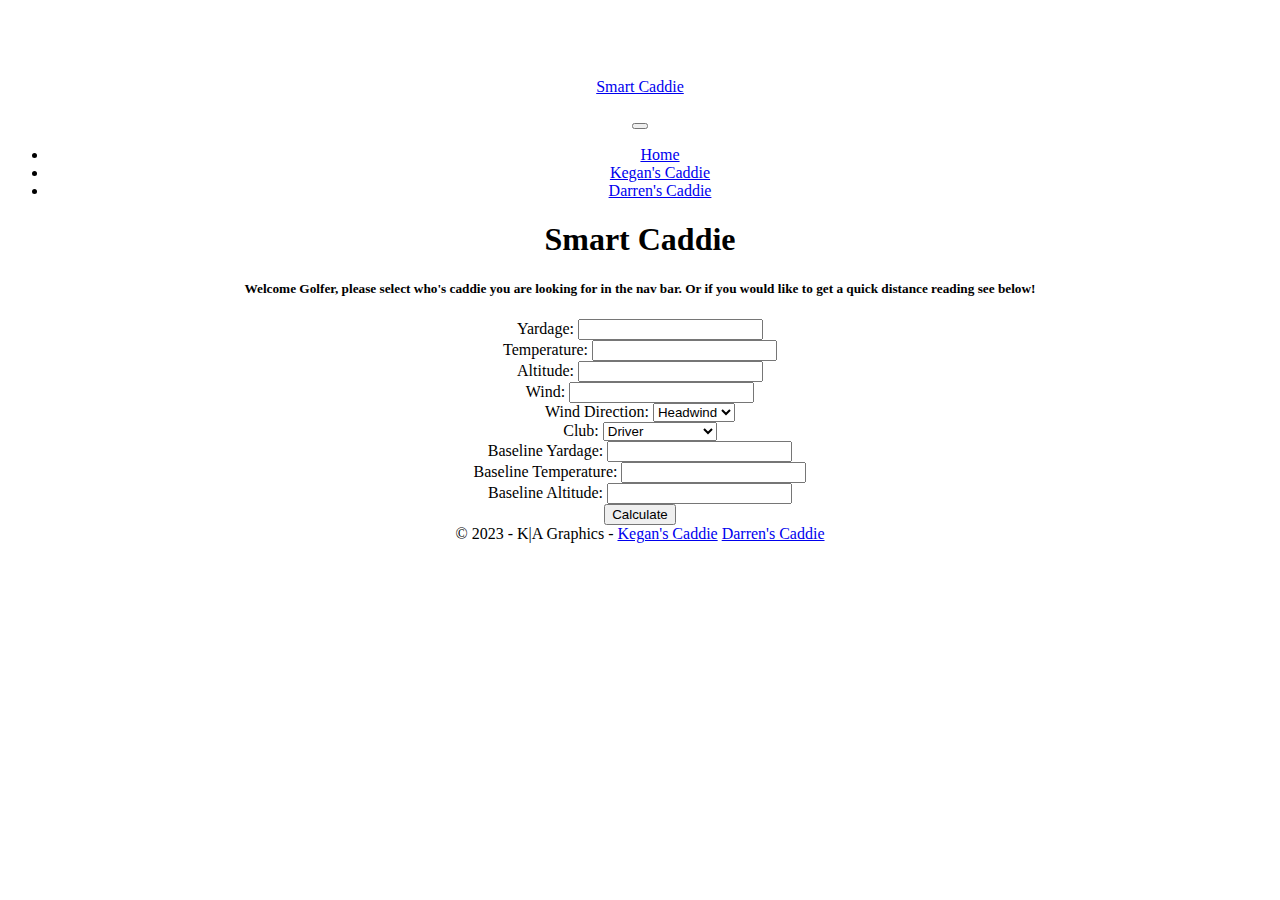
==== index.html @ e9ab4236 "Add files via upload" ====
<!DOCTYPE html>
<html lang="en" dir="ltr">
  <head>
    <meta charset="utf-8">
    <script src="https://ajax.googleapis.com/ajax/libs/jquery/3.6.1/jquery.min.js"></script>


    <link href="https://cdn.jsdelivr.net/npm/bootstrap@5.2.3/dist/css/bootstrap.min.css" rel="stylesheet" integrity="sha384-rbsA2VBKQhggwzxH7pPCaAqO46MgnOM80zW1RWuH61DGLwZJEdK2Kadq2F9CUG65" crossorigin="anonymous">
    <script src="https://cdn.jsdelivr.net/npm/bootstrap@5.3.0-alpha3/dist/js/bootstrap.bundle.min.js" integrity="sha384-ENjdO4Dr2bkBIFxQpeoTz1HIcje39Wm4jDKdf19U8gI4ddQ3GYNS7NTKfAdVQSZe" crossorigin="anonymous"></script>
    <link rel="stylesheet" href="styles.css">
    <meta name="viewport" content="width=device-width"; initial-scale="1.0" />
    <title>Smart Caddie</title>
  </head>
  <body>
    <header>
      <nav class="navbar navbar-expand-lg navbar-dark bg-dark border-bottom box-shadow mb-3">
            <div class="container">
                <a class="navbar-brand d-flex align-items-center" href="index.html">
                    <img src="images/CompanyLogo1.png" alt="company logo" width="100" height="50" class="d-inline-block align-text-top pe-4" />
                    <p class="d-none d-md-block mb-0 companyName">Smart Caddie</p>
                </a>
                <button class="navbar-toggler" type="button" data-bs-toggle="collapse" data-bs-target="#navbarSupportedContent" aria-controls="navbarSupportedContent" aria-expanded="false" aria-label="Toggle navigation">

                    <span class="navbar-toggler-icon"></span>
                </button>
                <div class=" collapse navbar-collapse d-sm-inline-flex justify-content-end" id="navbarSupportedContent">
                    <ul class="navbar-nav ml-auto">
                        <li class="nav-item">
                            <a class="nav-link text-light" href="index.html">Home</a>
                        </li>
                        <li class="nav-item">
                            <a class="nav-link text-light" href="Kegan.html">Kegan's Caddie</a>
                        </li>
                        <li class="nav-item">
                            <a class="nav-link text-light" href="Darren.html">Darren's Caddie</a>
                        </li>

                    </ul>
                </div>
            </div>
        </nav>
    </header>
    <h1>Smart Caddie</h1>
    <h5>Welcome Golfer, please select who's caddie you are looking for in the nav bar. Or if you would like to get a quick distance reading see below!</h5>
    <div class="container">
    <form>
      <label for="yardage">Yardage:</label>
      <input type="text" id="yardage" name="yardage"><br>

      <label for="temperature">Temperature:</label>
      <input type="text" id="temperature" name="temperature"><br>

      <label for="altitude">Altitude:</label>
      <input type="text" id="altitude" name="altitude"><br>

      <label for="wind">Wind:</label>
      <input type="text" id="wind" name="wind"><br>
      <label for="windDirection">Wind Direction:</label>
      <select id="windDirection" name="windDirection">
        <<option value="headwind">Headwind</option>
        <<option value="tailwind">TailWind</option>
        </select>
        <br>


      <label for="club">Club:</label>
      <select id="club" name="club">
        <<option value="driver">Driver</option>
        <<option value="LongIrons">Long Irons</option>
        <<option value="ShortIrons">Short Irons</option>
        <<option value="FW">Fairway Woods</option>

        </select>

        <br>

      <label for="baselineYardage">Baseline Yardage:</label>
      <input type="text" id="baselineYardage" name="baselineYardage"><br>

      <label for="baselinetemperature">Baseline Temperature:</label>
      <input type="text" id="baselinetemperature" name="baselinetemperature"><br>

      <label for="baselineAltitude">Baseline Altitude:</label>
      <input type="text" id="baselineAltitude" name="baselineAltitude"><br>

      <button type="button" onclick="showDistance()">Calculate</button>
    </form>
      </div>
<div id="output"></div>
<footer class="border-top footer text-muted p-2 justify-content-center">
       <div class="text-center container justify-content-center">
           &copy; 2023 - K|A Graphics - <a class="p-2 text-dark" href="Kegan.html">Kegan's Caddie</a>
           <a class="p-2 text-dark" href="Darren.html">Darren's Caddie</a>
       </div>
   </footer>
  </body>

  <!-- <script src="https://ajax.googleapis.com/ajax/libs/jquery/3.6.1/jquery.min.js"></script> -->
  <script src="index.js" charset="utf-8"></script>
</html>
---- styles.css ----
body {
  text-align: center;
}
header {
  text-align: center;
}
.containerbody {
  margin-top: 30px;
}
.roundContainer {
  border-radius: 75px;
  border: 1px solid black;
  height: 28px;
}
.roundBox {
  /* border-radius: 75px;
  border: 2px solid black; */
  /*margin-left: 5px;*/
  width: 25%;
  padding: 0;
}
.data {
  flex-wrap: nowrap !important;

}
.Weather {
flex-wrap: nowrap !important;
border-bottom: 2px solid black;
/* flex-shrink: unset !important; */
}
.yardage {
  margin-top: 20px;
}
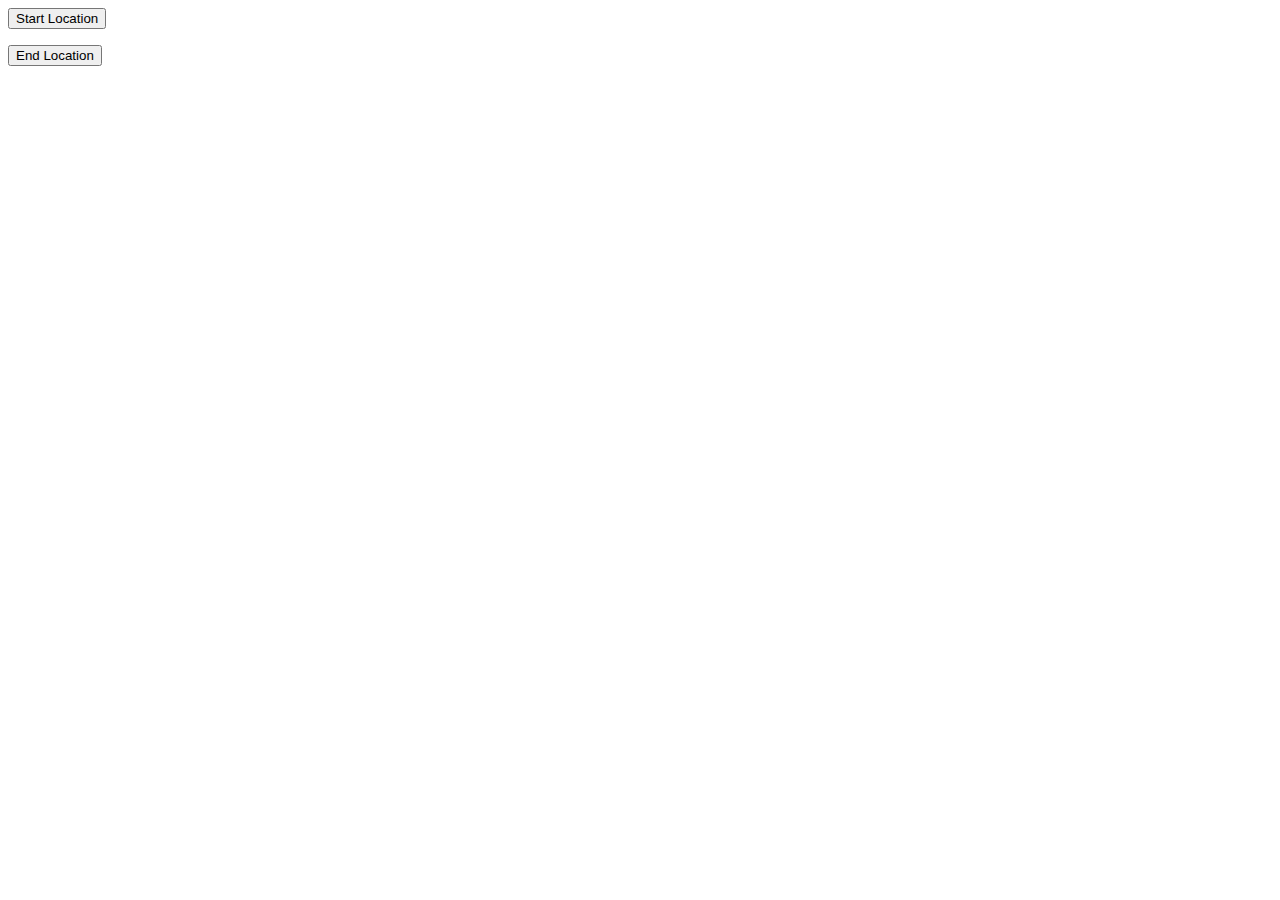
==== commit 3b33fa3a: "Add files via upload" ====
--- a/index.html
+++ b/index.html
@@ -2,99 +2,26 @@
 <html lang="en" dir="ltr">
   <head>
     <meta charset="utf-8">
-    <script src="https://ajax.googleapis.com/ajax/libs/jquery/3.6.1/jquery.min.js"></script>
+    <link href="https://cdn.jsdelivr.net/npm/bootstrap@5.3.0-alpha3/dist/css/bootstrap.min.css" rel="stylesheet" integrity="sha384-KK94CHFLLe+nY2dmCWGMq91rCGa5gtU4mk92HdvYe+M/SXH301p5ILy+dN9+nJOZ" crossorigin="anonymous">
 
-
-    <link href="https://cdn.jsdelivr.net/npm/bootstrap@5.2.3/dist/css/bootstrap.min.css" rel="stylesheet" integrity="sha384-rbsA2VBKQhggwzxH7pPCaAqO46MgnOM80zW1RWuH61DGLwZJEdK2Kadq2F9CUG65" crossorigin="anonymous">
     <script src="https://cdn.jsdelivr.net/npm/bootstrap@5.3.0-alpha3/dist/js/bootstrap.bundle.min.js" integrity="sha384-ENjdO4Dr2bkBIFxQpeoTz1HIcje39Wm4jDKdf19U8gI4ddQ3GYNS7NTKfAdVQSZe" crossorigin="anonymous"></script>
-    <link rel="stylesheet" href="styles.css">
-    <meta name="viewport" content="width=device-width"; initial-scale="1.0" />
-    <title>Smart Caddie</title>
+    <title></title>
   </head>
   <body>
-    <header>
-      <nav class="navbar navbar-expand-lg navbar-dark bg-dark border-bottom box-shadow mb-3">
-            <div class="container">
-                <a class="navbar-brand d-flex align-items-center" href="index.html">
-                    <img src="images/CompanyLogo1.png" alt="company logo" width="100" height="50" class="d-inline-block align-text-top pe-4" />
-                    <p class="d-none d-md-block mb-0 companyName">Smart Caddie</p>
-                </a>
-                <button class="navbar-toggler" type="button" data-bs-toggle="collapse" data-bs-target="#navbarSupportedContent" aria-controls="navbarSupportedContent" aria-expanded="false" aria-label="Toggle navigation">
+    <button class="geoLocation1 btn btn-dark" onclick="distance1()">Start Location</button>
+    <p id="lat"></p>
+    <p id="lng"></p>
+    <p id="alt"></p>
+    <button class="geoLocation2 btn btn-dark" onclick="distance2()">End Location</button>
+    <p id="lat2"></p>
+    <p id="lng2"></p>
+    <p id="alt2"></p>
+    <br>
+    <p id="distance"></p>
+    <p id="alt-distance"></p>
 
-                    <span class="navbar-toggler-icon"></span>
-                </button>
-                <div class=" collapse navbar-collapse d-sm-inline-flex justify-content-end" id="navbarSupportedContent">
-                    <ul class="navbar-nav ml-auto">
-                        <li class="nav-item">
-                            <a class="nav-link text-light" href="index.html">Home</a>
-                        </li>
-                        <li class="nav-item">
-                            <a class="nav-link text-light" href="Kegan.html">Kegan's Caddie</a>
-                        </li>
-                        <li class="nav-item">
-                            <a class="nav-link text-light" href="Darren.html">Darren's Caddie</a>
-                        </li>
+  </body>
+  <script src="https://ajax.googleapis.com/ajax/libs/jquery/3.6.1/jquery.min.js"></script>
 
-                    </ul>
-                </div>
-            </div>
-        </nav>
-    </header>
-    <h1>Smart Caddie</h1>
-    <h5>Welcome Golfer, please select who's caddie you are looking for in the nav bar. Or if you would like to get a quick distance reading see below!</h5>
-    <div class="container">
-    <form>
-      <label for="yardage">Yardage:</label>
-      <input type="text" id="yardage" name="yardage"><br>
-
-      <label for="temperature">Temperature:</label>
-      <input type="text" id="temperature" name="temperature"><br>
-
-      <label for="altitude">Altitude:</label>
-      <input type="text" id="altitude" name="altitude"><br>
-
-      <label for="wind">Wind:</label>
-      <input type="text" id="wind" name="wind"><br>
-      <label for="windDirection">Wind Direction:</label>
-      <select id="windDirection" name="windDirection">
-        <<option value="headwind">Headwind</option>
-        <<option value="tailwind">TailWind</option>
-        </select>
-        <br>
-
-
-      <label for="club">Club:</label>
-      <select id="club" name="club">
-        <<option value="driver">Driver</option>
-        <<option value="LongIrons">Long Irons</option>
-        <<option value="ShortIrons">Short Irons</option>
-        <<option value="FW">Fairway Woods</option>
-
-        </select>
-
-        <br>
-
-      <label for="baselineYardage">Baseline Yardage:</label>
-      <input type="text" id="baselineYardage" name="baselineYardage"><br>
-
-      <label for="baselinetemperature">Baseline Temperature:</label>
-      <input type="text" id="baselinetemperature" name="baselinetemperature"><br>
-
-      <label for="baselineAltitude">Baseline Altitude:</label>
-      <input type="text" id="baselineAltitude" name="baselineAltitude"><br>
-
-      <button type="button" onclick="showDistance()">Calculate</button>
-    </form>
-      </div>
-<div id="output"></div>
-<footer class="border-top footer text-muted p-2 justify-content-center">
-       <div class="text-center container justify-content-center">
-           &copy; 2023 - K|A Graphics - <a class="p-2 text-dark" href="Kegan.html">Kegan's Caddie</a>
-           <a class="p-2 text-dark" href="Darren.html">Darren's Caddie</a>
-       </div>
-   </footer>
-  </body>
-
-  <!-- <script src="https://ajax.googleapis.com/ajax/libs/jquery/3.6.1/jquery.min.js"></script> -->
-  <script src="index.js" charset="utf-8"></script>
+  <script src="test.js" charset="utf-8"></script>
 </html>
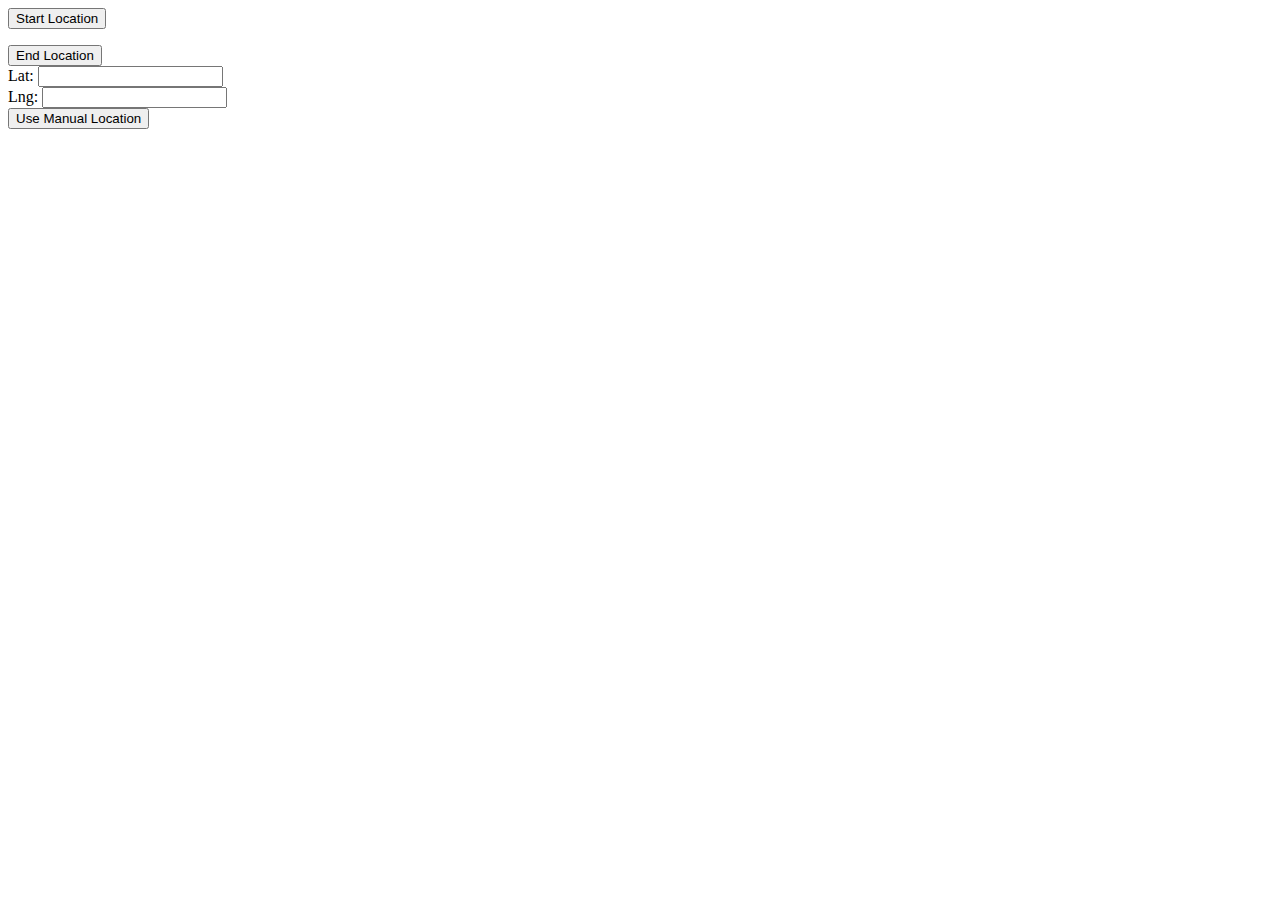
==== commit e1cabde6: "Add files via upload" ====
--- a/index.html
+++ b/index.html
@@ -12,7 +12,13 @@
     <p id="lat"></p>
     <p id="lng"></p>
     <p id="alt"></p>
-    <button class="geoLocation2 btn btn-dark" onclick="distance2()">End Location</button>
+    <button class="geoLocation2 btn btn-dark" onclick="distance2()">End Location</button><br>
+    <label>Lat:</label>
+    <input type="text" id="latManual" name="Latitude"><br>
+    <label>Lng:</label>
+    <input type="text" id="lngManual" name="Longitude"><br>
+    <button class="btn btn-dark" type="button" onclick="distanceManual()">Use Manual Location</button>
+
     <p id="lat2"></p>
     <p id="lng2"></p>
     <p id="alt2"></p>
